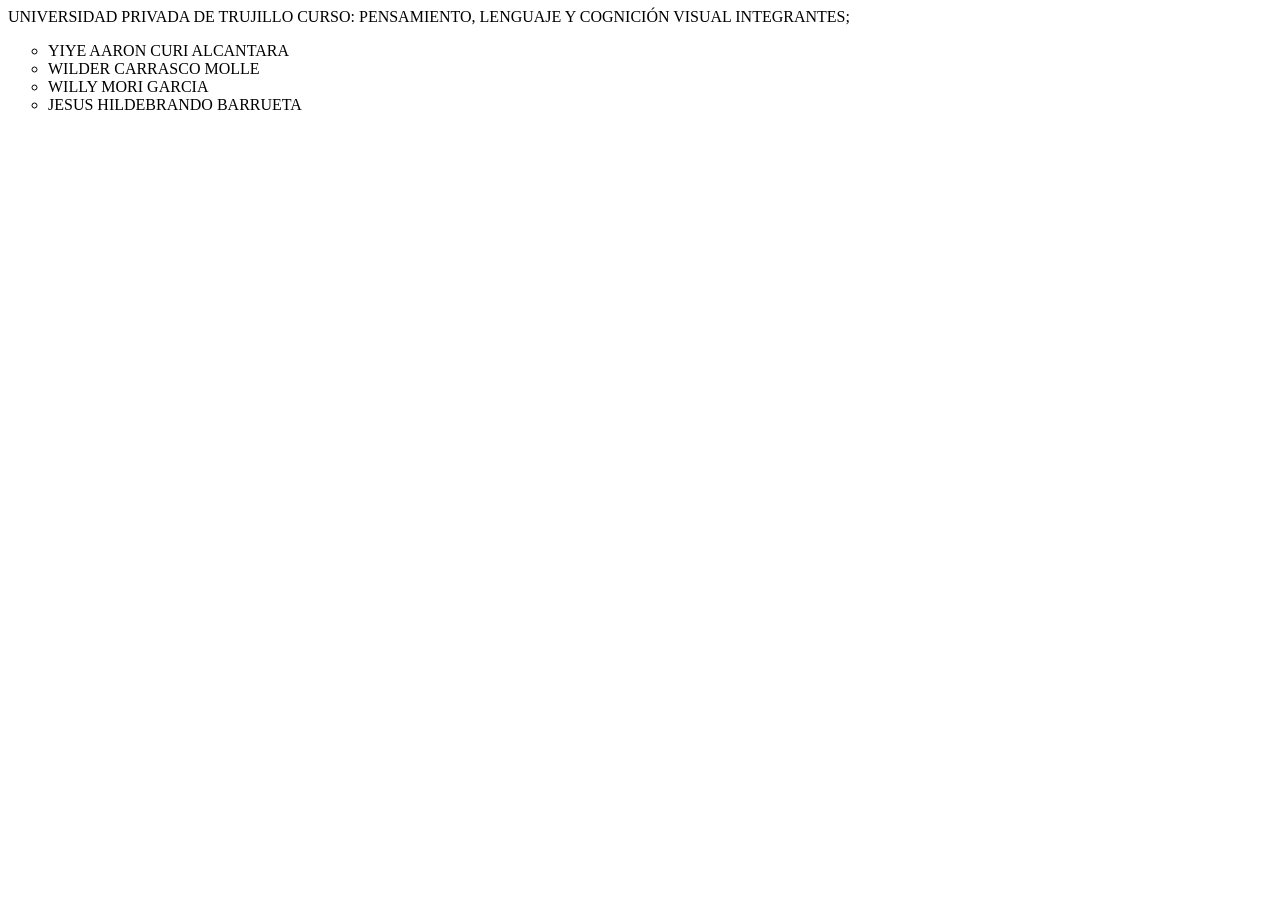
==== index.htm @ 145be0b5 "Create index.htm for course information Added course and team member details in HTML format." ====
<html>
  <head><title>MIS ARCHIVOS</title></head>
  <body>
    UNIVERSIDAD PRIVADA DE TRUJILLO
    CURSO: PENSAMIENTO, LENGUAJE Y COGNICIÓN VISUAL
    INTEGRANTES;
    <ul type='circle'>
      <li>YIYE AARON CURI ALCANTARA</li>
      <li>WILDER CARRASCO MOLLE</li>
      <li>WILLY MORI GARCIA</li>
      <li>JESUS HILDEBRANDO BARRUETA</li>
  </body>
</html>
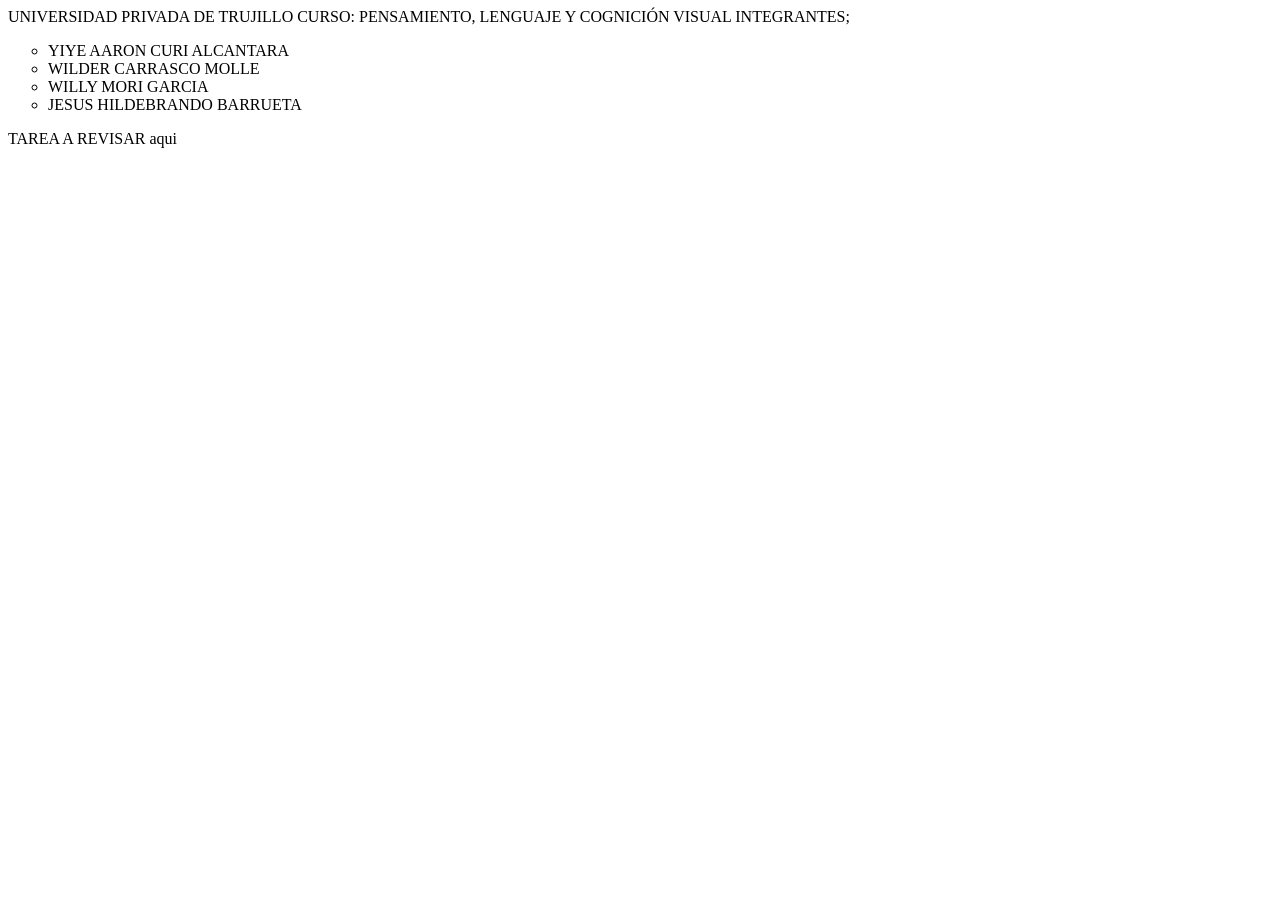
==== commit 26340baa: "Fix link syntax in index.htm" ====
--- a/index.htm
+++ b/index.htm
@@ -9,5 +9,7 @@
       <li>WILDER CARRASCO MOLLE</li>
       <li>WILLY MORI GARCIA</li>
       <li>JESUS HILDEBRANDO BARRUETA</li>
+    </ul>
+    TAREA A REVISAR <a heref="caso1_formularioGRUPAL.htm">aqui</a>
   </body>
 </html>
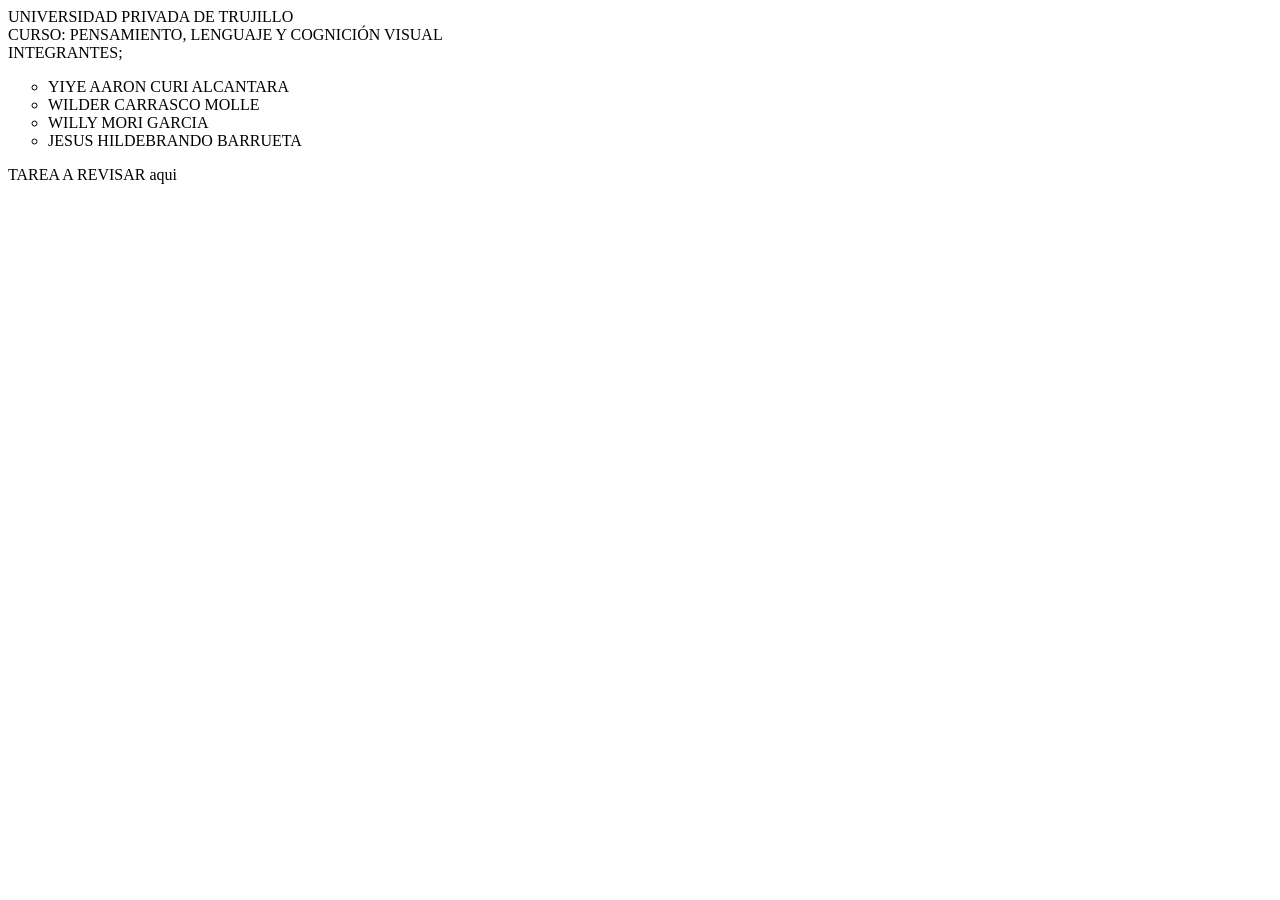
==== commit 6f75595b: "Add line breaks to header information in index.htm" ====
--- a/index.htm
+++ b/index.htm
@@ -1,9 +1,9 @@
 <html>
   <head><title>MIS ARCHIVOS</title></head>
   <body>
-    UNIVERSIDAD PRIVADA DE TRUJILLO
-    CURSO: PENSAMIENTO, LENGUAJE Y COGNICIÓN VISUAL
-    INTEGRANTES;
+    UNIVERSIDAD PRIVADA DE TRUJILLO<br>
+    CURSO: PENSAMIENTO, LENGUAJE Y COGNICIÓN VISUAL<br>
+    INTEGRANTES;<br>
     <ul type='circle'>
       <li>YIYE AARON CURI ALCANTARA</li>
       <li>WILDER CARRASCO MOLLE</li>
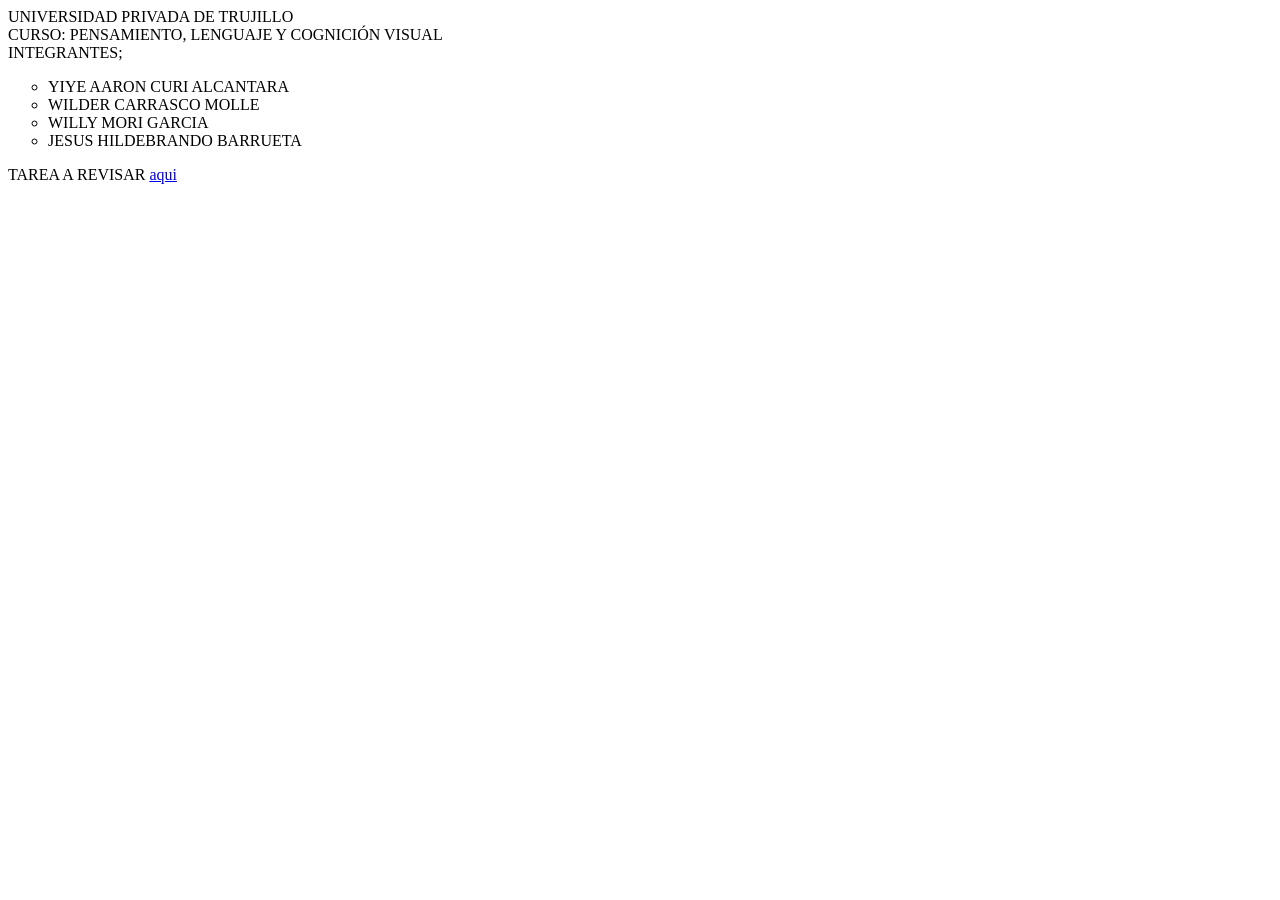
==== commit 35c6cacc: "Fix typo in anchor tag href attribute" ====
--- a/index.htm
+++ b/index.htm
@@ -10,6 +10,6 @@
       <li>WILLY MORI GARCIA</li>
       <li>JESUS HILDEBRANDO BARRUETA</li>
     </ul>
-    TAREA A REVISAR <a heref="caso1_formularioGRUPAL.htm">aqui</a>
+    TAREA A REVISAR <a href="caso1_formularioGRUPAL.htm">aqui</a>
   </body>
 </html>
